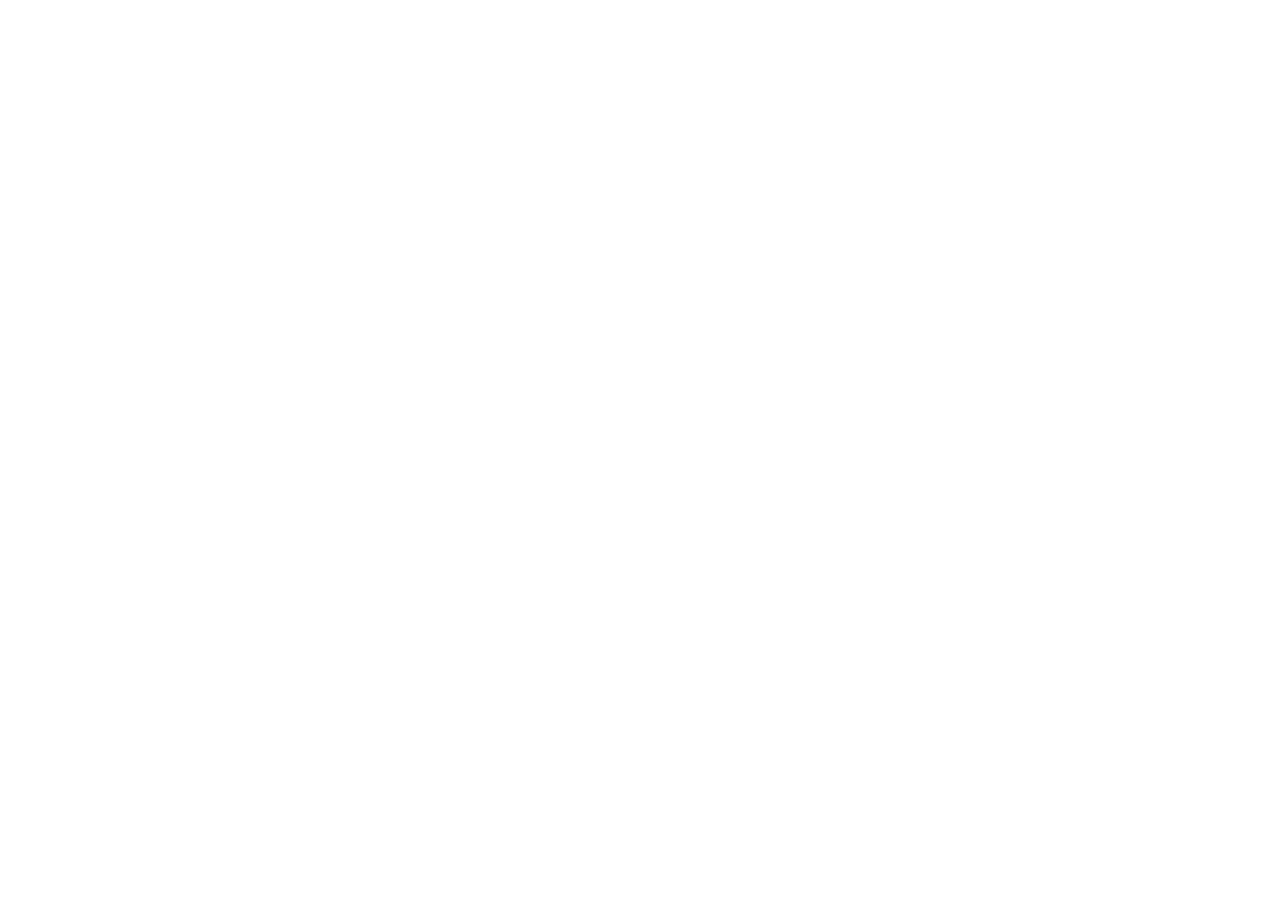
==== pages/detallePelicula.html @ 975603d1 "detalles de pages" ====
<!DOCTYPE html>
<html lang="es">
<head>
    <meta charset="UTF-8">
    <meta name="viewport" content="width=device-width, initial-scale=1.0">
    <meta name="description" content="">
    <meta name="keywords" content="">
    <meta name="author" content="Maximiliano A. Gomez">
    <link rel="stylesheet" href="./css/bootstrap.min.css">
    <link rel="stylesheet" href="./css/style.css">
    <title>El Club De Peliculas HD</title>
</head>
<body>
    
</body>
<script src="/js/app.js"></script>
<script src="./js/bootstrap.min.js"></script>
</html>
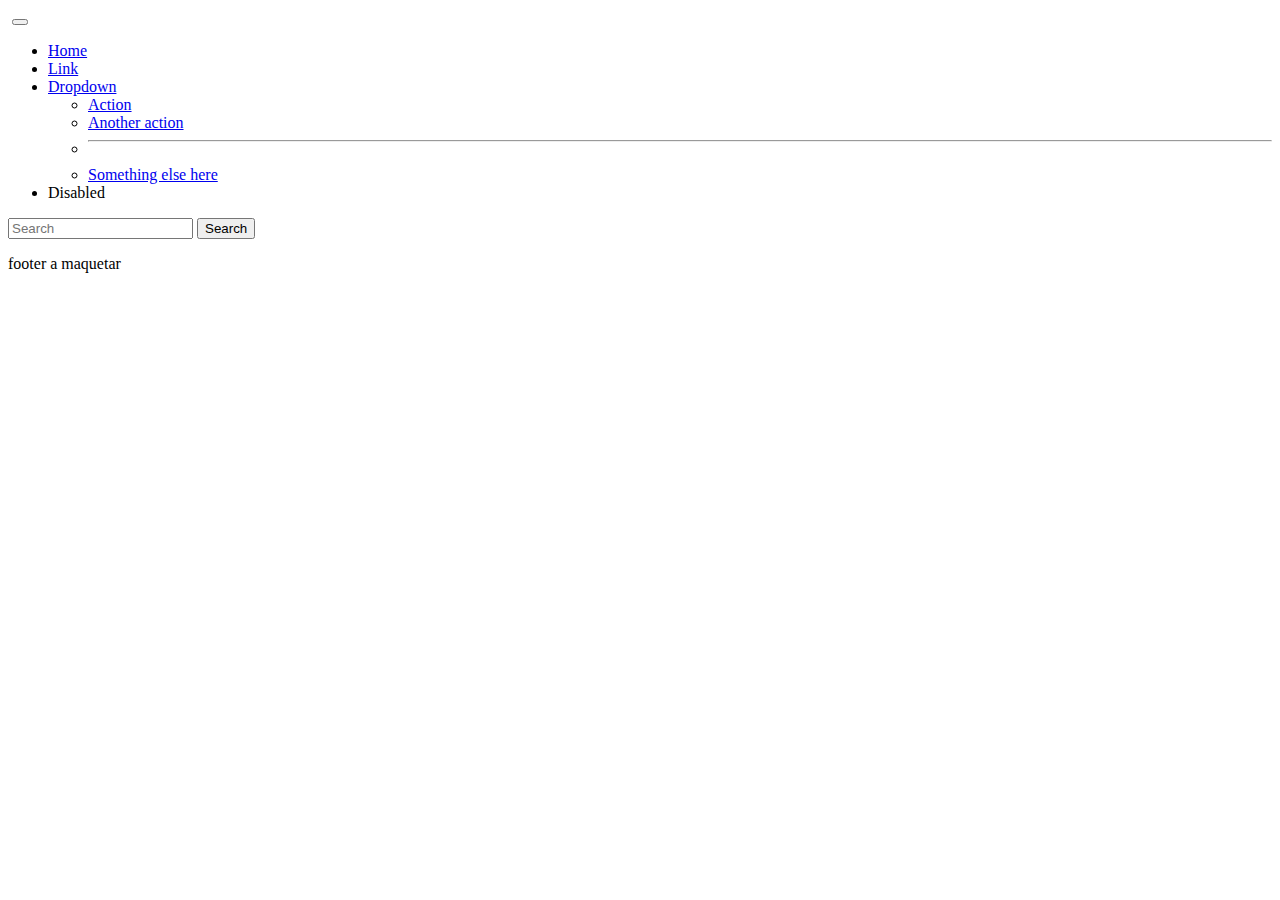
==== commit c516fa12: "otras edicion" ====
--- a/pages/detallePelicula.html
+++ b/pages/detallePelicula.html
@@ -6,13 +6,57 @@
     <meta name="description" content="">
     <meta name="keywords" content="">
     <meta name="author" content="Maximiliano A. Gomez">
-    <link rel="stylesheet" href="./css/bootstrap.min.css">
-    <link rel="stylesheet" href="./css/style.css">
+    <link rel="stylesheet" href="../css/bootstrap.min.css">
+    <link rel="stylesheet" href="../css/style.css">
     <title>El Club De Peliculas HD</title>
 </head>
 <body>
+    <header>
+        <nav class="navbar navbar-expand-lg bg-body-tertiary">
+            <div class="container-fluid">
+              <a class="navbar-brand" href="../index.html"><img class="img-fluid" src="../img/palomitas-de-maiz.png" alt=""></a>
+              <button class="navbar-toggler" type="button" data-bs-toggle="collapse" data-bs-target="#navbarSupportedContent" aria-controls="navbarSupportedContent" aria-expanded="false" aria-label="Toggle navigation">
+                <span class="navbar-toggler-icon"></span>
+              </button>
+              <div class="collapse navbar-collapse" id="navbarSupportedContent">
+                <ul class="navbar-nav me-auto mb-2 mb-lg-0">
+                  <li class="nav-item">
+                    <a class="nav-link active" aria-current="page" href="#">Home</a>
+                  </li>
+                  <li class="nav-item">
+                    <a class="nav-link" href="#">Link</a>
+                  </li>
+                  <li class="nav-item dropdown">
+                    <a class="nav-link dropdown-toggle" href="#" role="button" data-bs-toggle="dropdown" aria-expanded="false">
+                      Dropdown
+                    </a>
+                    <ul class="dropdown-menu">
+                      <li><a class="dropdown-item" href="#">Action</a></li>
+                      <li><a class="dropdown-item" href="#">Another action</a></li>
+                      <li><hr class="dropdown-divider"></li>
+                      <li><a class="dropdown-item" href="#">Something else here</a></li>
+                    </ul>
+                  </li>
+                  <li class="nav-item">
+                    <a class="nav-link disabled" aria-disabled="true">Disabled</a>
+                  </li>
+                </ul>
+                <form class="d-flex" role="search">
+                  <input class="form-control me-2" type="search" placeholder="Search" aria-label="Search">
+                  <button class="btn btn-outline-success" type="submit">Search</button>
+                </form>
+              </div>
+            </div>
+          </nav>
+    </header>
+
+    <main></main>
+
+    <footer class="bg-black text-center text-light py-3">
+        <p> footer a maquetar</p>
+    </footer>
     
 </body>
-<script src="/js/app.js"></script>
-<script src="./js/bootstrap.min.js"></script>
+<script src="../js/app.js"></script>
+<script src="../js/bootstrap.min.js"></script>
 </html>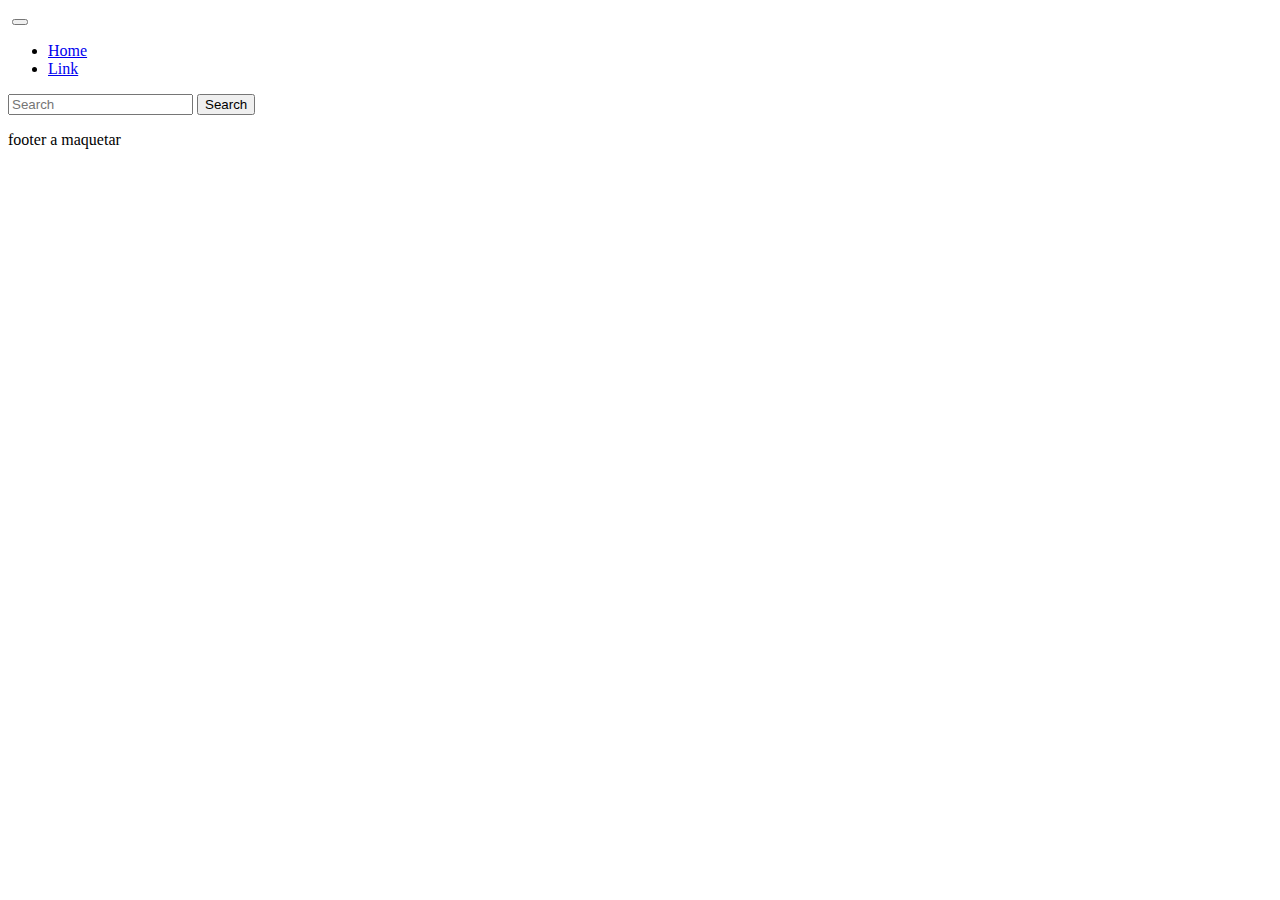
==== commit 7fd7701e: "avanze de maquetado d page administrador" ====
--- a/pages/detallePelicula.html
+++ b/pages/detallePelicula.html
@@ -26,20 +26,6 @@
                   <li class="nav-item">
                     <a class="nav-link" href="#">Link</a>
                   </li>
-                  <li class="nav-item dropdown">
-                    <a class="nav-link dropdown-toggle" href="#" role="button" data-bs-toggle="dropdown" aria-expanded="false">
-                      Dropdown
-                    </a>
-                    <ul class="dropdown-menu">
-                      <li><a class="dropdown-item" href="#">Action</a></li>
-                      <li><a class="dropdown-item" href="#">Another action</a></li>
-                      <li><hr class="dropdown-divider"></li>
-                      <li><a class="dropdown-item" href="#">Something else here</a></li>
-                    </ul>
-                  </li>
-                  <li class="nav-item">
-                    <a class="nav-link disabled" aria-disabled="true">Disabled</a>
-                  </li>
                 </ul>
                 <form class="d-flex" role="search">
                   <input class="form-control me-2" type="search" placeholder="Search" aria-label="Search">
